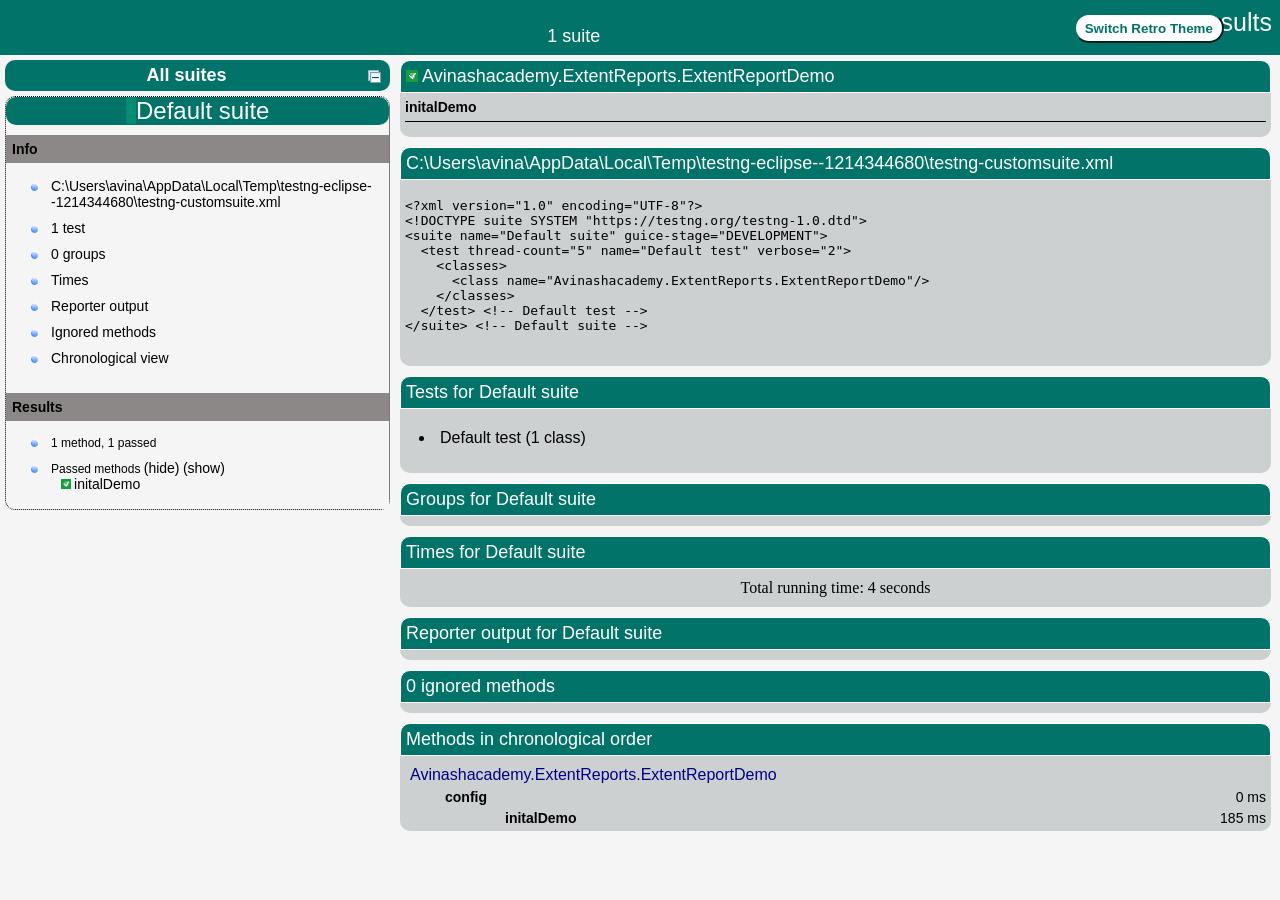
==== test-output/index.html @ 1287586f "Initial commit" ====
<!DOCTYPE html>

<html>
  <head>
  <meta charset='utf-8'>
  <title>TestNG reports</title>

    <link type="text/css" href="testng-reports1.css" rel="stylesheet" id="ultra" />
    <link type="text/css" href="testng-reports.css" rel="stylesheet" id="retro" disabled="false"/>
    <script type="text/javascript" src="jquery-3.6.0.min.js"></script>
    <script type="text/javascript" src="testng-reports.js"></script>
    <script type="text/javascript" src="https://www.google.com/jsapi"></script>
    <script type='text/javascript'>
      google.load('visualization', '1', {packages:['table']});
      google.setOnLoadCallback(drawTable);
      var suiteTableInitFunctions = new Array();
      var suiteTableData = new Array();
    </script>
    <!--
      <script type="text/javascript" src="jquery-ui/js/jquery-ui-1.8.16.custom.min.js"></script>
     -->
  </head>

  <body>    <div class="top-banner-root">
      <span class="top-banner-title-font">Test results</span>
      <button id="button" class="button">Switch Retro Theme</button> <!-- button -->
      <br/>
      <span class="top-banner-font-1">1 suite</span>
    </div> <!-- top-banner-root -->
    <div class="navigator-root">
      <div class="navigator-suite-header">
        <span>All suites</span>
        <a href="#" title="Collapse/expand all the suites" class="collapse-all-link">
          <img src="collapseall.gif" class="collapse-all-icon">
          </img> <!-- collapse-all-icon -->
        </a> <!-- collapse-all-link -->
      </div> <!-- navigator-suite-header -->
      <div class="suite">
        <div class="rounded-window">
          <div class="suite-header light-rounded-window-top">
            <a href="#" panel-name="suite-Default_suite" class="navigator-link">
              <span class="suite-name border-passed">Default suite</span>
            </a> <!-- navigator-link -->
          </div> <!-- suite-header light-rounded-window-top -->
          <div class="navigator-suite-content">
            <div class="suite-section-title">
              <span>Info</span>
            </div> <!-- suite-section-title -->
            <div class="suite-section-content">
              <ul>
                <li>
                  <a href="#" panel-name="test-xml-Default_suite" class="navigator-link ">
                    <span>C:\Users\avina\AppData\Local\Temp\testng-eclipse--1214344680\testng-customsuite.xml</span>
                  </a> <!-- navigator-link  -->
                </li>
                <li>
                  <a href="#" panel-name="testlist-Default_suite" class="navigator-link ">
                    <span class="test-stats">1 test</span>
                  </a> <!-- navigator-link  -->
                </li>
                <li>
                  <a href="#" panel-name="group-Default_suite" class="navigator-link ">
                    <span>0 groups</span>
                  </a> <!-- navigator-link  -->
                </li>
                <li>
                  <a href="#" panel-name="times-Default_suite" class="navigator-link ">
                    <span>Times</span>
                  </a> <!-- navigator-link  -->
                </li>
                <li>
                  <a href="#" panel-name="reporter-Default_suite" class="navigator-link ">
                    <span>Reporter output</span>
                  </a> <!-- navigator-link  -->
                </li>
                <li>
                  <a href="#" panel-name="ignored-methods-Default_suite" class="navigator-link ">
                    <span>Ignored methods</span>
                  </a> <!-- navigator-link  -->
                </li>
                <li>
                  <a href="#" panel-name="chronological-Default_suite" class="navigator-link ">
                    <span>Chronological view</span>
                  </a> <!-- navigator-link  -->
                </li>
              </ul>
            </div> <!-- suite-section-content -->
            <div class="result-section">
              <div class="suite-section-title">
                <span>Results</span>
              </div> <!-- suite-section-title -->
              <div class="suite-section-content">
                <ul>
                  <li>
                    <span class="method-stats">1 method,   1 passed</span>
                  </li>
                  <li>
                    <span class="method-list-title passed">Passed methods</span>
                    <span class="show-or-hide-methods passed">
                      <a href="#" panel-name="suite-Default_suite" class="hide-methods passed suite-Default_suite"> (hide)</a> <!-- hide-methods passed suite-Default_suite -->
                      <a href="#" panel-name="suite-Default_suite" class="show-methods passed suite-Default_suite"> (show)</a> <!-- show-methods passed suite-Default_suite -->
                    </span>
                    <div class="method-list-content passed suite-Default_suite">
                      <span>
                        <img src="passed.png" width="3%"/>
                        <a href="#" panel-name="suite-Default_suite" title="Avinashacademy.ExtentReports.ExtentReportDemo" class="method navigator-link" hash-for-method="initalDemo">initalDemo</a> <!-- method navigator-link -->
                      </span>
                      <br/>
                    </div> <!-- method-list-content passed suite-Default_suite -->
                  </li>
                </ul>
              </div> <!-- suite-section-content -->
            </div> <!-- result-section -->
          </div> <!-- navigator-suite-content -->
        </div> <!-- rounded-window -->
      </div> <!-- suite -->
    </div> <!-- navigator-root -->
    <div class="wrapper">
      <div class="main-panel-root">
        <div panel-name="suite-Default_suite" class="panel Default_suite">
          <div class="suite-Default_suite-class-passed">
            <div class="main-panel-header rounded-window-top">
              <img src="passed.png"/>
              <span class="class-name">Avinashacademy.ExtentReports.ExtentReportDemo</span>
            </div> <!-- main-panel-header rounded-window-top -->
            <div class="main-panel-content rounded-window-bottom">
              <div class="method">
                <div class="method-content">
                  <a name="initalDemo">
                  </a> <!-- initalDemo -->
                  <span class="method-name">initalDemo</span>
                </div> <!-- method-content -->
              </div> <!-- method -->
            </div> <!-- main-panel-content rounded-window-bottom -->
          </div> <!-- suite-Default_suite-class-passed -->
        </div> <!-- panel Default_suite -->
        <div panel-name="test-xml-Default_suite" class="panel">
          <div class="main-panel-header rounded-window-top">
            <span class="header-content">C:\Users\avina\AppData\Local\Temp\testng-eclipse--1214344680\testng-customsuite.xml</span>
          </div> <!-- main-panel-header rounded-window-top -->
          <div class="main-panel-content rounded-window-bottom">
            <pre>
&lt;?xml version=&quot;1.0&quot; encoding=&quot;UTF-8&quot;?&gt;
&lt;!DOCTYPE suite SYSTEM &quot;https://testng.org/testng-1.0.dtd&quot;&gt;
&lt;suite name=&quot;Default suite&quot; guice-stage=&quot;DEVELOPMENT&quot;&gt;
  &lt;test thread-count=&quot;5&quot; name=&quot;Default test&quot; verbose=&quot;2&quot;&gt;
    &lt;classes&gt;
      &lt;class name=&quot;Avinashacademy.ExtentReports.ExtentReportDemo&quot;/&gt;
    &lt;/classes&gt;
  &lt;/test&gt; &lt;!-- Default test --&gt;
&lt;/suite&gt; &lt;!-- Default suite --&gt;
            </pre>
          </div> <!-- main-panel-content rounded-window-bottom -->
        </div> <!-- panel -->
        <div panel-name="testlist-Default_suite" class="panel">
          <div class="main-panel-header rounded-window-top">
            <span class="header-content">Tests for Default suite</span>
          </div> <!-- main-panel-header rounded-window-top -->
          <div class="main-panel-content rounded-window-bottom">
            <ul>
              <li>
                <span class="test-name">Default test (1 class)</span>
              </li>
            </ul>
          </div> <!-- main-panel-content rounded-window-bottom -->
        </div> <!-- panel -->
        <div panel-name="group-Default_suite" class="panel">
          <div class="main-panel-header rounded-window-top">
            <span class="header-content">Groups for Default suite</span>
          </div> <!-- main-panel-header rounded-window-top -->
          <div class="main-panel-content rounded-window-bottom">
          </div> <!-- main-panel-content rounded-window-bottom -->
        </div> <!-- panel -->
        <div panel-name="times-Default_suite" class="panel">
          <div class="main-panel-header rounded-window-top">
            <span class="header-content">Times for Default suite</span>
          </div> <!-- main-panel-header rounded-window-top -->
          <div class="main-panel-content rounded-window-bottom">
            <div class="times-div">
              <script type="text/javascript">
suiteTableInitFunctions.push('tableData_Default_suite');
function tableData_Default_suite() {
var data = new google.visualization.DataTable();
data.addColumn('number', 'Number');
data.addColumn('string', 'Method');
data.addColumn('string', 'Class');
data.addColumn('number', 'Time (ms)');
data.addRows(1);
data.setCell(0, 0, 0)
data.setCell(0, 1, 'initalDemo')
data.setCell(0, 2, 'Avinashacademy.ExtentReports.ExtentReportDemo')
data.setCell(0, 3, 4606);
window.suiteTableData['Default_suite']= { tableData: data, tableDiv: 'times-div-Default_suite'}
return data;
}
              </script>
              <span class="suite-total-time">Total running time: 4 seconds</span>
              <div id="times-div-Default_suite">
              </div> <!-- times-div-Default_suite -->
            </div> <!-- times-div -->
          </div> <!-- main-panel-content rounded-window-bottom -->
        </div> <!-- panel -->
        <div panel-name="reporter-Default_suite" class="panel">
          <div class="main-panel-header rounded-window-top">
            <span class="header-content">Reporter output for Default suite</span>
          </div> <!-- main-panel-header rounded-window-top -->
          <div class="main-panel-content rounded-window-bottom">
          </div> <!-- main-panel-content rounded-window-bottom -->
        </div> <!-- panel -->
        <div panel-name="ignored-methods-Default_suite" class="panel">
          <div class="main-panel-header rounded-window-top">
            <span class="header-content">0 ignored methods</span>
          </div> <!-- main-panel-header rounded-window-top -->
          <div class="main-panel-content rounded-window-bottom">
          </div> <!-- main-panel-content rounded-window-bottom -->
        </div> <!-- panel -->
        <div panel-name="chronological-Default_suite" class="panel">
          <div class="main-panel-header rounded-window-top">
            <span class="header-content">Methods in chronological order</span>
          </div> <!-- main-panel-header rounded-window-top -->
          <div class="main-panel-content rounded-window-bottom">
            <div class="chronological-class">
              <div class="chronological-class-name">Avinashacademy.ExtentReports.ExtentReportDemo</div> <!-- chronological-class-name -->
              <div class="configuration-test before">
                <span class="method-name">config</span>
                <span class="method-start">0 ms</span>
              </div> <!-- configuration-test before -->
              <div class="test-method">
                <span class="method-name">initalDemo</span>
                <span class="method-start">185 ms</span>
              </div> <!-- test-method -->
          </div> <!-- main-panel-content rounded-window-bottom -->
        </div> <!-- panel -->
      </div> <!-- main-panel-root -->
    </div> <!-- wrapper -->
  </body>
<script type="text/javascript" src="testng-reports2.js"></script>
</html>
---- test-output/testng-reports1.css ----
body {
    background-color: whitesmoke;
    margin: 0 0 5px 5px;
}
ul {
     margin-top: 10px;
     margin-left:-10px;
}
 li {
     font-family: "Helvetica Neue", Helvetica, Arial, sans-serif;
     padding:5px 5px;
 }
 a {
     text-decoration: none;
     color: black;
     font-size: 14px;
 }

 a:hover {
    color:black ;
    text-decoration: underline;
 }

 .navigator-selected {
     /* #ffa500; Mouse hover color after click Orange.*/
     background:#027368
 }

 .wrapper {
     position: absolute;
     top: 60px;
     bottom: 0;
     left: 400px;
     right: 0;
     margin-right:9px;
     overflow: auto;/*imortant*/
 }

 .navigator-root {
     position: absolute;
     top: 60px;
     bottom: 0;
     left: 0;
     width: 400px;
     overflow-y: auto;/*important*/
 }

 .suite {
     margin: -5px 10px 10px 5px;
     background-color: whitesmoke ;/*Colour of the left bside box*/
 }

 .suite-name {
     font-size: 24px;
     font-family: "Helvetica Neue", Helvetica, Arial, sans-serif;/*All TEST SUITE*/
     color: white;
 }

 .main-panel-header {
     padding: 5px;
     background-color: #027368; /*afeeee*/;
     font-family: "Helvetica Neue", Helvetica, Arial, sans-serif;
     color:white;
     font-size: 18px;
 }

 .main-panel-content {
     padding: 5px;
     margin-bottom: 10px;
     background-color: #CCD0D1; /*d0ffff*/; /*Belongs to backGround of rightSide boxes*/
 }

 .rounded-window {
     border-style: dotted;
     border-width: 1px;/*Border of left Side box*/
     background-color: whitesmoke;
     border-radius: 10px;
 }

 .rounded-window-top {
     border-top-right-radius: 10px 10px;
     border-top-left-radius: 10px 10px;
     border-style: solid;
     border-width: 1px;
     overflow: auto;/*Top of RightSide box*/
 }

 .light-rounded-window-top {
     background-color: #027368;
     padding-left:120px;
     border-radius: 10px;

 }

 .rounded-window-bottom {
     border-bottom-right-radius: 10px 10px;
     border-bottom-left-radius: 10px 10px;
     overflow: auto;/*Bottom of rightSide box*/
 }

 .method-name {
     font-size: 14px;
     font-family: "Helvetica Neue", Helvetica, Arial, sans-serif;
     font-weight: bold;
 }

 .method-content {
     border-style: solid;
     border-width: 0 0 1px 0;
     margin-bottom: 10px;
     padding-bottom: 5px;
     width: 100%;
 }

 .parameters {
     font-size: 14px;
     font-family: "Helvetica Neue", Helvetica, Arial, sans-serif;
 }

 .stack-trace {
     white-space: pre;
     font-family: "Helvetica Neue", Helvetica, Arial, sans-serif;
     font-size: 12px;
     font-weight: bold;
     margin-top: 0;
     margin-left: 20px; /*Error Stack Trace Message*/
 }

 .testng-xml {
    font-family: "Helvetica Neue", Helvetica, Arial, sans-serif;
 }

 .method-list-content {
     margin-left: 10px;
 }

 .navigator-suite-content {
     margin-left: 10px;
     font: 12px 'Lucida Grande';
 }

 .suite-section-title {
     font-family: "Helvetica Neue", Helvetica, Arial, sans-serif;
     font-size: 14px;
     font-weight:bold;
     background-color: #8C8887;
     margin-left: -10px;
     margin-top:10px;
     padding:6px;
 }

 .suite-section-content {
     list-style-image: url(bullet_point.png);
     background-color: whitesmoke;
     font-family: "Helvetica Neue", Helvetica, Arial, sans-serif;
     overflow: hidden;
 }

 .top-banner-root {
     position: absolute;
     top: 0;
     height: 45px;
     left: 0;
     right: 0;
     padding: 5px;
     margin: 0 0 5px 0;
     background-color: #027368;
     font-family: "Helvetica Neue", Helvetica, Arial, sans-serif;
     font-size: 18px;
     color: #fff;
     text-align: center;/*Belongs to the Top of Report*//*Status: - Completed*/
 }

 .top-banner-title-font {
     font-size: 25px;
     font-family: "Helvetica Neue", Helvetica, Arial, sans-serif;
     padding: 3px;
     float: right;
 }

 .test-name {
     font-family: "Helvetica Neue", Helvetica, Arial, sans-serif;
     font-size: 16px;
 }

 .suite-icon {
     padding: 5px;
     float: right;
     height: 20px;
 }

 .test-group {
     font: 20px 'Lucida Grande';
     margin: 5px 5px 10px 5px;
     border-width: 0 0 1px 0;
     border-style: solid;
     padding: 5px;
 }

 .test-group-name {
     font-weight: bold;
 }

 .method-in-group {
     font-size: 16px;
     margin-left: 80px;
 }

 table.google-visualization-table-table {
     width: 100%;
 }

 .reporter-method-name {
     font-size: 14px;
     font-family: "Helvetica Neue", Helvetica, Arial, sans-serif;
 }

 .reporter-method-output-div {
     padding: 5px;
     margin: 0 0 5px 20px;
     font-size: 12px;
     font-family: "Helvetica Neue", Helvetica, Arial, sans-serif;
     border-width: 0 0 0 1px;
     border-style: solid;
 }

 .ignored-class-div {
     font-size: 14px;
     font-family: "Helvetica Neue", Helvetica, Arial, sans-serif;
 }

 .ignored-methods-div {
     padding: 5px;
     margin: 0 0 5px 20px;
     font-size: 12px;
     font-family: "Helvetica Neue", Helvetica, Arial, sans-serif;
     border-width: 0 0 0 1px;
     border-style: solid;
 }

 .border-failed {
    border-radius:2px;
     border-style: solid;
     border-width: 0 0 0 10px;
     border-color: #F20505;
 }

 .border-skipped {
     border-radius:2px;
     border-style: solid;
     border-width: 0 0 0 10px;
     border-color: #F2BE22;
 }

 .border-passed {
     border-radius:2px;
     border-style: solid;
     border-width: 0 0 0 10px;
     border-color: #038C73;
 }

 .times-div {
     text-align: center;
     padding: 5px;
 }

 .suite-total-time {
     font: 16px 'Lucida Grande';
 }

 .configuration-suite {
     margin-left: 20px;
 }

 .configuration-test {
     margin-left: 40px;
 }

 .configuration-class {
     margin-left: 60px;
 }

 .configuration-method {
     margin-left: 80px;
 }

 .test-method {
     margin-left: 100px;
 }

 .chronological-class {
     background-color: #CCD0D1;
     border-width: 0 0 1px 1px;/*Chronological*/
 }

 .method-start {
     float: right;
 }

 .chronological-class-name {
     padding: 0 0 0 5px;
     margin-top:5px;
     font-family: "Helvetica Neue", Helvetica, Arial, sans-serif;
     color: #008;
 }

 .after, .before, .test-method {
     font-family: "Helvetica Neue", Helvetica, Arial, sans-serif;
     font-size: 14px;
     margin-top:5px;
 }

 .navigator-suite-header {
     font-size: 18px;
     margin: 0px 10px 10px 5px;
     padding: 5px;
     border-radius: 10px;
     background-color: #027368;
     color: white;
     font-weight:bold;
     font-family: "Helvetica Neue", Helvetica, Arial, sans-serif;
     text-align: center; /*All Suites on top of left box*//*Status: -Completed*/
 }

 .collapse-all-icon {
     padding: 3px;
     float: right;
 }
 .button{
    position: absolute;
    margin-left:500px;
    margin-top:8px;
    background-color: white;
    color:#027368;
    font-family: "Helvetica Neue", Helvetica, Arial, sans-serif;
    font-weight:bold;
    border-color:#027368;
    border-radius:25px;
    cursor: pointer;
    height:30px;
    width:150px;
    outline: none;
}
/*Author: - Akhil Gullapalli*/
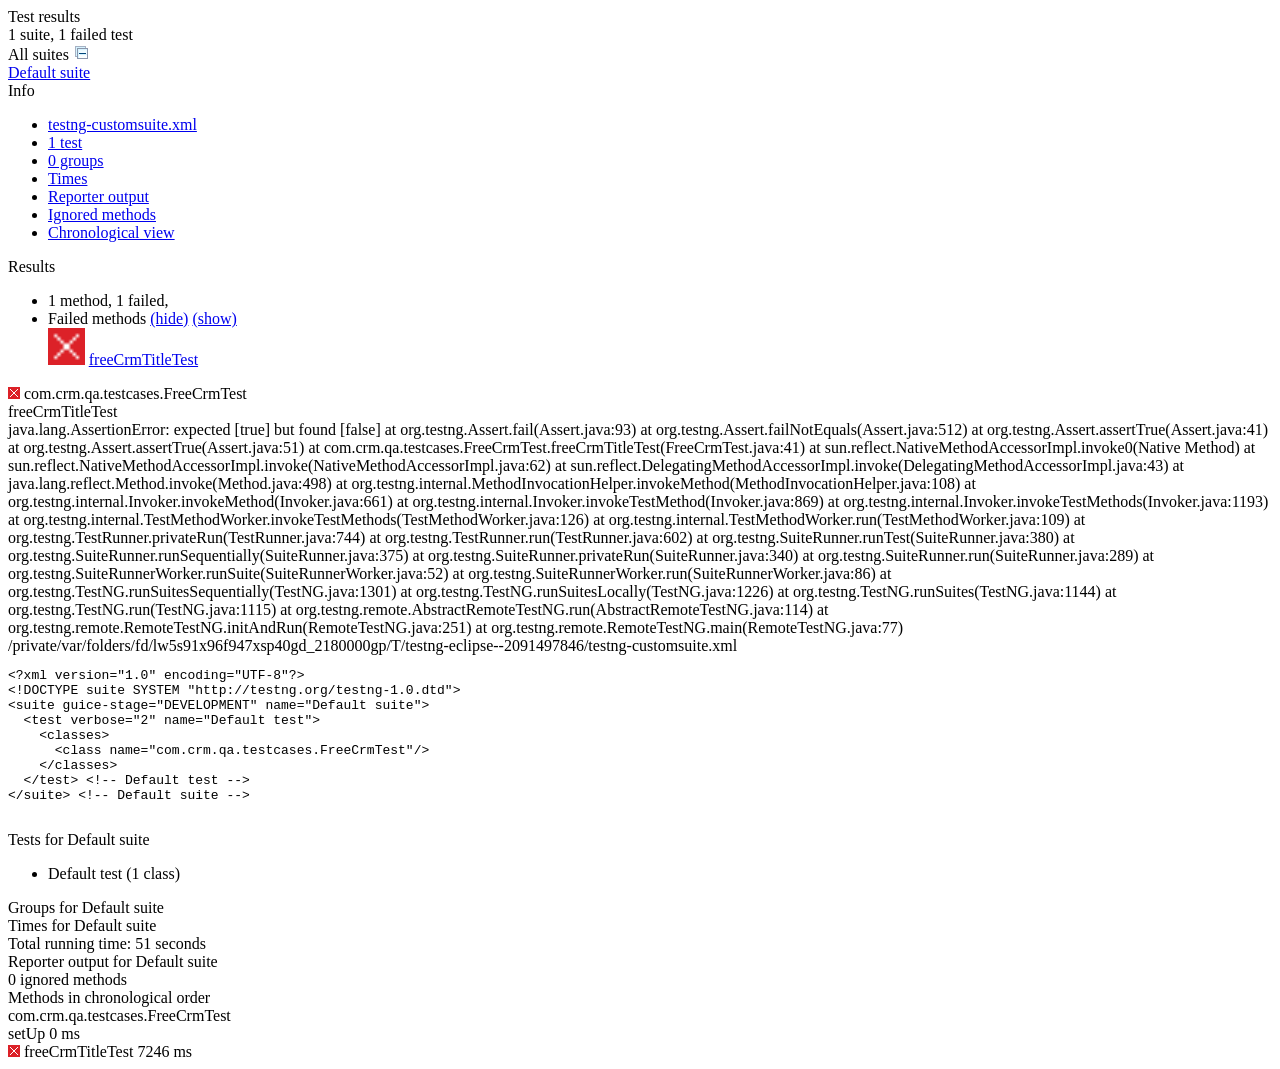
==== commit a24d0f09: "Initial commit" ====
--- a/test-output/index.html
+++ b/test-output/index.html
@@ -5,9 +5,8 @@
   <meta charset='utf-8'>
   <title>TestNG reports</title>
 
-    <link type="text/css" href="testng-reports1.css" rel="stylesheet" id="ultra" />
-    <link type="text/css" href="testng-reports.css" rel="stylesheet" id="retro" disabled="false"/>
-    <script type="text/javascript" src="jquery-3.6.0.min.js"></script>
+    <link type="text/css" href="testng-reports.css" rel="stylesheet" />
+    <script type="text/javascript" src="jquery-1.7.1.min.js"></script>
     <script type="text/javascript" src="testng-reports.js"></script>
     <script type="text/javascript" src="https://www.google.com/jsapi"></script>
     <script type='text/javascript'>
@@ -21,25 +20,25 @@
      -->
   </head>
 
-  <body>    <div class="top-banner-root">
+  <body>
+    <div class="top-banner-root">
       <span class="top-banner-title-font">Test results</span>
-      <button id="button" class="button">Switch Retro Theme</button> <!-- button -->
       <br/>
-      <span class="top-banner-font-1">1 suite</span>
+      <span class="top-banner-font-1">1 suite, 1 failed test</span>
     </div> <!-- top-banner-root -->
     <div class="navigator-root">
       <div class="navigator-suite-header">
         <span>All suites</span>
-        <a href="#" title="Collapse/expand all the suites" class="collapse-all-link">
-          <img src="collapseall.gif" class="collapse-all-icon">
+        <a href="#" class="collapse-all-link" title="Collapse/expand all the suites">
+          <img class="collapse-all-icon" src="collapseall.gif">
           </img> <!-- collapse-all-icon -->
         </a> <!-- collapse-all-link -->
       </div> <!-- navigator-suite-header -->
       <div class="suite">
         <div class="rounded-window">
           <div class="suite-header light-rounded-window-top">
-            <a href="#" panel-name="suite-Default_suite" class="navigator-link">
-              <span class="suite-name border-passed">Default suite</span>
+            <a href="#" class="navigator-link" panel-name="suite-Default_suite">
+              <span class="suite-name border-failed">Default suite</span>
             </a> <!-- navigator-link -->
           </div> <!-- suite-header light-rounded-window-top -->
           <div class="navigator-suite-content">
@@ -49,37 +48,37 @@
             <div class="suite-section-content">
               <ul>
                 <li>
-                  <a href="#" panel-name="test-xml-Default_suite" class="navigator-link ">
-                    <span>C:\Users\avina\AppData\Local\Temp\testng-eclipse--1214344680\testng-customsuite.xml</span>
-                  </a> <!-- navigator-link  -->
-                </li>
-                <li>
-                  <a href="#" panel-name="testlist-Default_suite" class="navigator-link ">
+                  <a href="#" class="navigator-link " panel-name="test-xml-Default_suite">
+                    <span>testng-customsuite.xml</span>
+                  </a> <!-- navigator-link  -->
+                </li>
+                <li>
+                  <a href="#" class="navigator-link " panel-name="testlist-Default_suite">
                     <span class="test-stats">1 test</span>
                   </a> <!-- navigator-link  -->
                 </li>
                 <li>
-                  <a href="#" panel-name="group-Default_suite" class="navigator-link ">
+                  <a href="#" class="navigator-link " panel-name="group-Default_suite">
                     <span>0 groups</span>
                   </a> <!-- navigator-link  -->
                 </li>
                 <li>
-                  <a href="#" panel-name="times-Default_suite" class="navigator-link ">
+                  <a href="#" class="navigator-link " panel-name="times-Default_suite">
                     <span>Times</span>
                   </a> <!-- navigator-link  -->
                 </li>
                 <li>
-                  <a href="#" panel-name="reporter-Default_suite" class="navigator-link ">
+                  <a href="#" class="navigator-link " panel-name="reporter-Default_suite">
                     <span>Reporter output</span>
                   </a> <!-- navigator-link  -->
                 </li>
                 <li>
-                  <a href="#" panel-name="ignored-methods-Default_suite" class="navigator-link ">
+                  <a href="#" class="navigator-link " panel-name="ignored-methods-Default_suite">
                     <span>Ignored methods</span>
                   </a> <!-- navigator-link  -->
                 </li>
                 <li>
-                  <a href="#" panel-name="chronological-Default_suite" class="navigator-link ">
+                  <a href="#" class="navigator-link " panel-name="chronological-Default_suite">
                     <span>Chronological view</span>
                   </a> <!-- navigator-link  -->
                 </li>
@@ -92,21 +91,21 @@
               <div class="suite-section-content">
                 <ul>
                   <li>
-                    <span class="method-stats">1 method,   1 passed</span>
+                    <span class="method-stats">1 method, 1 failed,   </span>
                   </li>
                   <li>
-                    <span class="method-list-title passed">Passed methods</span>
-                    <span class="show-or-hide-methods passed">
-                      <a href="#" panel-name="suite-Default_suite" class="hide-methods passed suite-Default_suite"> (hide)</a> <!-- hide-methods passed suite-Default_suite -->
-                      <a href="#" panel-name="suite-Default_suite" class="show-methods passed suite-Default_suite"> (show)</a> <!-- show-methods passed suite-Default_suite -->
+                    <span class="method-list-title failed">Failed methods</span>
+                    <span class="show-or-hide-methods failed">
+                      <a href="#" panel-name="suite-Default_suite" class="hide-methods failed suite-Default_suite"> (hide)</a> <!-- hide-methods failed suite-Default_suite -->
+                      <a href="#" panel-name="suite-Default_suite" class="show-methods failed suite-Default_suite"> (show)</a> <!-- show-methods failed suite-Default_suite -->
                     </span>
-                    <div class="method-list-content passed suite-Default_suite">
+                    <div class="method-list-content failed suite-Default_suite">
                       <span>
-                        <img src="passed.png" width="3%"/>
-                        <a href="#" panel-name="suite-Default_suite" title="Avinashacademy.ExtentReports.ExtentReportDemo" class="method navigator-link" hash-for-method="initalDemo">initalDemo</a> <!-- method navigator-link -->
+                        <img width="3%" src="failed.png"/>
+                        <a href="#" class="method navigator-link" panel-name="suite-Default_suite" title="com.crm.qa.testcases.FreeCrmTest" hash-for-method="freeCrmTitleTest">freeCrmTitleTest</a> <!-- method navigator-link -->
                       </span>
                       <br/>
-                    </div> <!-- method-list-content passed suite-Default_suite -->
+                    </div> <!-- method-list-content failed suite-Default_suite -->
                   </li>
                 </ul>
               </div> <!-- suite-section-content -->
@@ -118,34 +117,67 @@
     <div class="wrapper">
       <div class="main-panel-root">
         <div panel-name="suite-Default_suite" class="panel Default_suite">
-          <div class="suite-Default_suite-class-passed">
+          <div class="suite-Default_suite-class-failed">
             <div class="main-panel-header rounded-window-top">
-              <img src="passed.png"/>
-              <span class="class-name">Avinashacademy.ExtentReports.ExtentReportDemo</span>
+              <img src="failed.png"/>
+              <span class="class-name">com.crm.qa.testcases.FreeCrmTest</span>
             </div> <!-- main-panel-header rounded-window-top -->
             <div class="main-panel-content rounded-window-bottom">
               <div class="method">
                 <div class="method-content">
-                  <a name="initalDemo">
-                  </a> <!-- initalDemo -->
-                  <span class="method-name">initalDemo</span>
+                  <a name="freeCrmTitleTest">
+                  </a> <!-- freeCrmTitleTest -->
+                  <span class="method-name">freeCrmTitleTest</span>
+                  <div class="stack-trace">java.lang.AssertionError: expected [true] but found [false]
+	at org.testng.Assert.fail(Assert.java:93)
+	at org.testng.Assert.failNotEquals(Assert.java:512)
+	at org.testng.Assert.assertTrue(Assert.java:41)
+	at org.testng.Assert.assertTrue(Assert.java:51)
+	at com.crm.qa.testcases.FreeCrmTest.freeCrmTitleTest(FreeCrmTest.java:41)
+	at sun.reflect.NativeMethodAccessorImpl.invoke0(Native Method)
+	at sun.reflect.NativeMethodAccessorImpl.invoke(NativeMethodAccessorImpl.java:62)
+	at sun.reflect.DelegatingMethodAccessorImpl.invoke(DelegatingMethodAccessorImpl.java:43)
+	at java.lang.reflect.Method.invoke(Method.java:498)
+	at org.testng.internal.MethodInvocationHelper.invokeMethod(MethodInvocationHelper.java:108)
+	at org.testng.internal.Invoker.invokeMethod(Invoker.java:661)
+	at org.testng.internal.Invoker.invokeTestMethod(Invoker.java:869)
+	at org.testng.internal.Invoker.invokeTestMethods(Invoker.java:1193)
+	at org.testng.internal.TestMethodWorker.invokeTestMethods(TestMethodWorker.java:126)
+	at org.testng.internal.TestMethodWorker.run(TestMethodWorker.java:109)
+	at org.testng.TestRunner.privateRun(TestRunner.java:744)
+	at org.testng.TestRunner.run(TestRunner.java:602)
+	at org.testng.SuiteRunner.runTest(SuiteRunner.java:380)
+	at org.testng.SuiteRunner.runSequentially(SuiteRunner.java:375)
+	at org.testng.SuiteRunner.privateRun(SuiteRunner.java:340)
+	at org.testng.SuiteRunner.run(SuiteRunner.java:289)
+	at org.testng.SuiteRunnerWorker.runSuite(SuiteRunnerWorker.java:52)
+	at org.testng.SuiteRunnerWorker.run(SuiteRunnerWorker.java:86)
+	at org.testng.TestNG.runSuitesSequentially(TestNG.java:1301)
+	at org.testng.TestNG.runSuitesLocally(TestNG.java:1226)
+	at org.testng.TestNG.runSuites(TestNG.java:1144)
+	at org.testng.TestNG.run(TestNG.java:1115)
+	at org.testng.remote.AbstractRemoteTestNG.run(AbstractRemoteTestNG.java:114)
+	at org.testng.remote.RemoteTestNG.initAndRun(RemoteTestNG.java:251)
+	at org.testng.remote.RemoteTestNG.main(RemoteTestNG.java:77)
+
+</div> <!-- stack-trace -->
                 </div> <!-- method-content -->
               </div> <!-- method -->
             </div> <!-- main-panel-content rounded-window-bottom -->
-          </div> <!-- suite-Default_suite-class-passed -->
+          </div> <!-- suite-Default_suite-class-failed -->
         </div> <!-- panel Default_suite -->
         <div panel-name="test-xml-Default_suite" class="panel">
           <div class="main-panel-header rounded-window-top">
-            <span class="header-content">C:\Users\avina\AppData\Local\Temp\testng-eclipse--1214344680\testng-customsuite.xml</span>
+            <span class="header-content">/private/var/folders/fd/lw5s91x96f947xsp40gd_2180000gp/T/testng-eclipse--2091497846/testng-customsuite.xml</span>
           </div> <!-- main-panel-header rounded-window-top -->
           <div class="main-panel-content rounded-window-bottom">
             <pre>
 &lt;?xml version=&quot;1.0&quot; encoding=&quot;UTF-8&quot;?&gt;
-&lt;!DOCTYPE suite SYSTEM &quot;https://testng.org/testng-1.0.dtd&quot;&gt;
-&lt;suite name=&quot;Default suite&quot; guice-stage=&quot;DEVELOPMENT&quot;&gt;
-  &lt;test thread-count=&quot;5&quot; name=&quot;Default test&quot; verbose=&quot;2&quot;&gt;
+&lt;!DOCTYPE suite SYSTEM &quot;http://testng.org/testng-1.0.dtd&quot;&gt;
+&lt;suite guice-stage=&quot;DEVELOPMENT&quot; name=&quot;Default suite&quot;&gt;
+  &lt;test verbose=&quot;2&quot; name=&quot;Default test&quot;&gt;
     &lt;classes&gt;
-      &lt;class name=&quot;Avinashacademy.ExtentReports.ExtentReportDemo&quot;/&gt;
+      &lt;class name=&quot;com.crm.qa.testcases.FreeCrmTest&quot;/&gt;
     &lt;/classes&gt;
   &lt;/test&gt; &lt;!-- Default test --&gt;
 &lt;/suite&gt; &lt;!-- Default suite --&gt;
@@ -187,14 +219,14 @@
 data.addColumn('number', 'Time (ms)');
 data.addRows(1);
 data.setCell(0, 0, 0)
-data.setCell(0, 1, 'initalDemo')
-data.setCell(0, 2, 'Avinashacademy.ExtentReports.ExtentReportDemo')
-data.setCell(0, 3, 4606);
+data.setCell(0, 1, 'freeCrmTitleTest')
+data.setCell(0, 2, 'com.crm.qa.testcases.FreeCrmTest')
+data.setCell(0, 3, 51754);
 window.suiteTableData['Default_suite']= { tableData: data, tableDiv: 'times-div-Default_suite'}
 return data;
 }
               </script>
-              <span class="suite-total-time">Total running time: 4 seconds</span>
+              <span class="suite-total-time">Total running time: 51 seconds</span>
               <div id="times-div-Default_suite">
               </div> <!-- times-div-Default_suite -->
             </div> <!-- times-div -->
@@ -220,19 +252,20 @@
           </div> <!-- main-panel-header rounded-window-top -->
           <div class="main-panel-content rounded-window-bottom">
             <div class="chronological-class">
-              <div class="chronological-class-name">Avinashacademy.ExtentReports.ExtentReportDemo</div> <!-- chronological-class-name -->
-              <div class="configuration-test before">
-                <span class="method-name">config</span>
+              <div class="chronological-class-name">com.crm.qa.testcases.FreeCrmTest</div> <!-- chronological-class-name -->
+              <div class="configuration-method before">
+                <span class="method-name">setUp</span>
                 <span class="method-start">0 ms</span>
-              </div> <!-- configuration-test before -->
+              </div> <!-- configuration-method before -->
               <div class="test-method">
-                <span class="method-name">initalDemo</span>
-                <span class="method-start">185 ms</span>
+                <img src="failed.png">
+                </img>
+                <span class="method-name">freeCrmTitleTest</span>
+                <span class="method-start">7246 ms</span>
               </div> <!-- test-method -->
           </div> <!-- main-panel-content rounded-window-bottom -->
         </div> <!-- panel -->
       </div> <!-- main-panel-root -->
     </div> <!-- wrapper -->
   </body>
-<script type="text/javascript" src="testng-reports2.js"></script>
 </html>
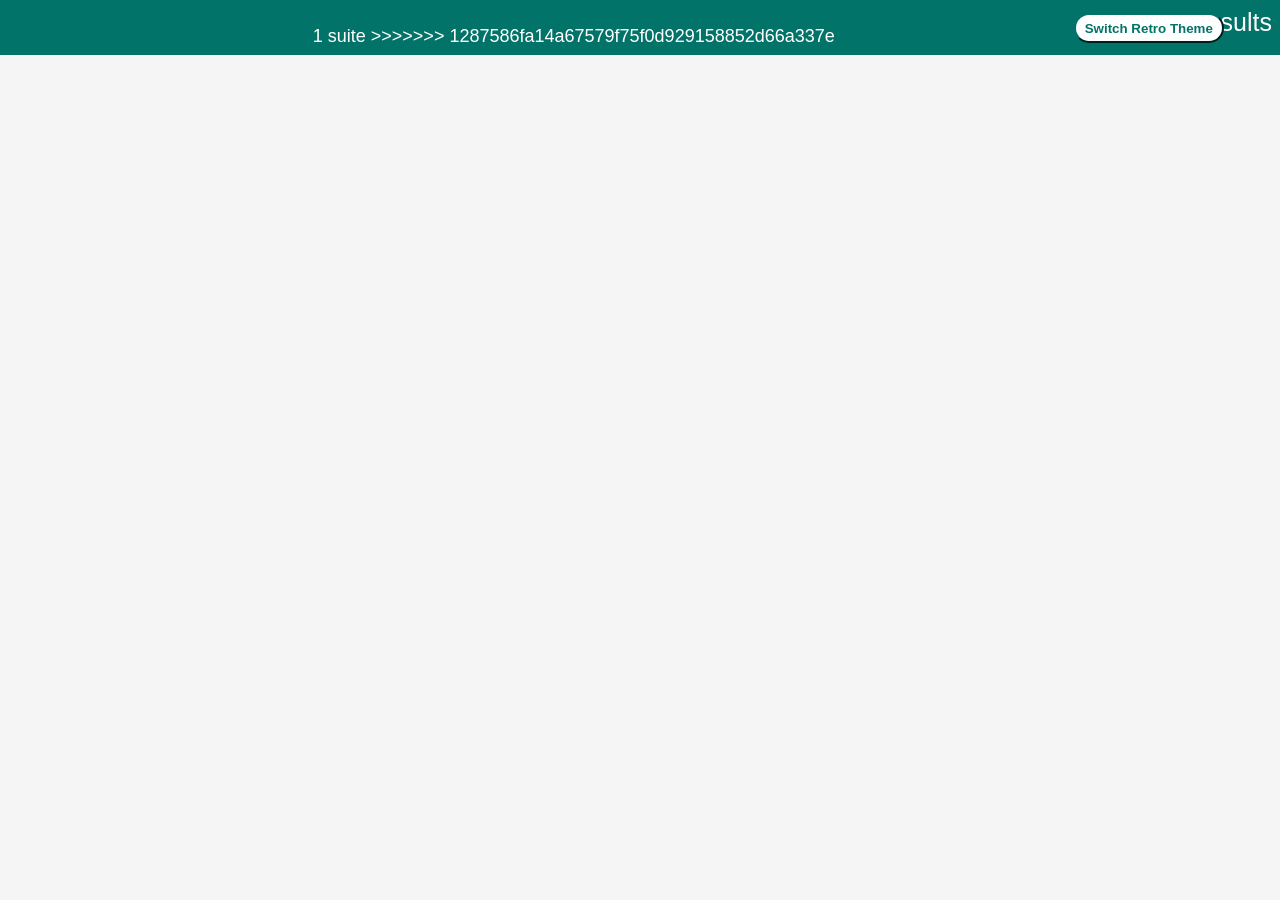
==== commit 61f03bca: "Merge remote changes" ====
--- a/test-output/index.html
+++ b/test-output/index.html
@@ -5,8 +5,14 @@
   <meta charset='utf-8'>
   <title>TestNG reports</title>
 
+<<<<<<< HEAD
     <link type="text/css" href="testng-reports.css" rel="stylesheet" />
     <script type="text/javascript" src="jquery-1.7.1.min.js"></script>
+=======
+    <link type="text/css" href="testng-reports1.css" rel="stylesheet" id="ultra" />
+    <link type="text/css" href="testng-reports.css" rel="stylesheet" id="retro" disabled="false"/>
+    <script type="text/javascript" src="jquery-3.6.0.min.js"></script>
+>>>>>>> 1287586fa14a67579f75f0d929158852d66a337e
     <script type="text/javascript" src="testng-reports.js"></script>
     <script type="text/javascript" src="https://www.google.com/jsapi"></script>
     <script type='text/javascript'>
@@ -20,25 +26,43 @@
      -->
   </head>
 
+<<<<<<< HEAD
   <body>
     <div class="top-banner-root">
       <span class="top-banner-title-font">Test results</span>
       <br/>
       <span class="top-banner-font-1">1 suite, 1 failed test</span>
+=======
+  <body>    <div class="top-banner-root">
+      <span class="top-banner-title-font">Test results</span>
+      <button id="button" class="button">Switch Retro Theme</button> <!-- button -->
+      <br/>
+      <span class="top-banner-font-1">1 suite</span>
+>>>>>>> 1287586fa14a67579f75f0d929158852d66a337e
     </div> <!-- top-banner-root -->
     <div class="navigator-root">
       <div class="navigator-suite-header">
         <span>All suites</span>
+<<<<<<< HEAD
         <a href="#" class="collapse-all-link" title="Collapse/expand all the suites">
           <img class="collapse-all-icon" src="collapseall.gif">
+=======
+        <a href="#" title="Collapse/expand all the suites" class="collapse-all-link">
+          <img src="collapseall.gif" class="collapse-all-icon">
+>>>>>>> 1287586fa14a67579f75f0d929158852d66a337e
           </img> <!-- collapse-all-icon -->
         </a> <!-- collapse-all-link -->
       </div> <!-- navigator-suite-header -->
       <div class="suite">
         <div class="rounded-window">
           <div class="suite-header light-rounded-window-top">
+<<<<<<< HEAD
             <a href="#" class="navigator-link" panel-name="suite-Default_suite">
               <span class="suite-name border-failed">Default suite</span>
+=======
+            <a href="#" panel-name="suite-Default_suite" class="navigator-link">
+              <span class="suite-name border-passed">Default suite</span>
+>>>>>>> 1287586fa14a67579f75f0d929158852d66a337e
             </a> <!-- navigator-link -->
           </div> <!-- suite-header light-rounded-window-top -->
           <div class="navigator-suite-content">
@@ -48,37 +72,66 @@
             <div class="suite-section-content">
               <ul>
                 <li>
+<<<<<<< HEAD
                   <a href="#" class="navigator-link " panel-name="test-xml-Default_suite">
                     <span>testng-customsuite.xml</span>
                   </a> <!-- navigator-link  -->
                 </li>
                 <li>
                   <a href="#" class="navigator-link " panel-name="testlist-Default_suite">
+=======
+                  <a href="#" panel-name="test-xml-Default_suite" class="navigator-link ">
+                    <span>C:\Users\avina\AppData\Local\Temp\testng-eclipse--1214344680\testng-customsuite.xml</span>
+                  </a> <!-- navigator-link  -->
+                </li>
+                <li>
+                  <a href="#" panel-name="testlist-Default_suite" class="navigator-link ">
+>>>>>>> 1287586fa14a67579f75f0d929158852d66a337e
                     <span class="test-stats">1 test</span>
                   </a> <!-- navigator-link  -->
                 </li>
                 <li>
+<<<<<<< HEAD
                   <a href="#" class="navigator-link " panel-name="group-Default_suite">
+=======
+                  <a href="#" panel-name="group-Default_suite" class="navigator-link ">
+>>>>>>> 1287586fa14a67579f75f0d929158852d66a337e
                     <span>0 groups</span>
                   </a> <!-- navigator-link  -->
                 </li>
                 <li>
+<<<<<<< HEAD
                   <a href="#" class="navigator-link " panel-name="times-Default_suite">
+=======
+                  <a href="#" panel-name="times-Default_suite" class="navigator-link ">
+>>>>>>> 1287586fa14a67579f75f0d929158852d66a337e
                     <span>Times</span>
                   </a> <!-- navigator-link  -->
                 </li>
                 <li>
+<<<<<<< HEAD
                   <a href="#" class="navigator-link " panel-name="reporter-Default_suite">
+=======
+                  <a href="#" panel-name="reporter-Default_suite" class="navigator-link ">
+>>>>>>> 1287586fa14a67579f75f0d929158852d66a337e
                     <span>Reporter output</span>
                   </a> <!-- navigator-link  -->
                 </li>
                 <li>
+<<<<<<< HEAD
                   <a href="#" class="navigator-link " panel-name="ignored-methods-Default_suite">
+=======
+                  <a href="#" panel-name="ignored-methods-Default_suite" class="navigator-link ">
+>>>>>>> 1287586fa14a67579f75f0d929158852d66a337e
                     <span>Ignored methods</span>
                   </a> <!-- navigator-link  -->
                 </li>
                 <li>
+<<<<<<< HEAD
                   <a href="#" class="navigator-link " panel-name="chronological-Default_suite">
+=======
+                  <a href="#" panel-name="chronological-Default_suite" class="navigator-link ">
+>>>>>>> 1287586fa14a67579f75f0d929158852d66a337e
                     <span>Chronological view</span>
                   </a> <!-- navigator-link  -->
                 </li>
@@ -91,6 +144,7 @@
               <div class="suite-section-content">
                 <ul>
                   <li>
+<<<<<<< HEAD
                     <span class="method-stats">1 method, 1 failed,   </span>
                   </li>
                   <li>
@@ -106,6 +160,23 @@
                       </span>
                       <br/>
                     </div> <!-- method-list-content failed suite-Default_suite -->
+=======
+                    <span class="method-stats">1 method,   1 passed</span>
+                  </li>
+                  <li>
+                    <span class="method-list-title passed">Passed methods</span>
+                    <span class="show-or-hide-methods passed">
+                      <a href="#" panel-name="suite-Default_suite" class="hide-methods passed suite-Default_suite"> (hide)</a> <!-- hide-methods passed suite-Default_suite -->
+                      <a href="#" panel-name="suite-Default_suite" class="show-methods passed suite-Default_suite"> (show)</a> <!-- show-methods passed suite-Default_suite -->
+                    </span>
+                    <div class="method-list-content passed suite-Default_suite">
+                      <span>
+                        <img src="passed.png" width="3%"/>
+                        <a href="#" panel-name="suite-Default_suite" title="Avinashacademy.ExtentReports.ExtentReportDemo" class="method navigator-link" hash-for-method="initalDemo">initalDemo</a> <!-- method navigator-link -->
+                      </span>
+                      <br/>
+                    </div> <!-- method-list-content passed suite-Default_suite -->
+>>>>>>> 1287586fa14a67579f75f0d929158852d66a337e
                   </li>
                 </ul>
               </div> <!-- suite-section-content -->
@@ -117,14 +188,22 @@
     <div class="wrapper">
       <div class="main-panel-root">
         <div panel-name="suite-Default_suite" class="panel Default_suite">
+<<<<<<< HEAD
           <div class="suite-Default_suite-class-failed">
             <div class="main-panel-header rounded-window-top">
               <img src="failed.png"/>
               <span class="class-name">com.crm.qa.testcases.FreeCrmTest</span>
+=======
+          <div class="suite-Default_suite-class-passed">
+            <div class="main-panel-header rounded-window-top">
+              <img src="passed.png"/>
+              <span class="class-name">Avinashacademy.ExtentReports.ExtentReportDemo</span>
+>>>>>>> 1287586fa14a67579f75f0d929158852d66a337e
             </div> <!-- main-panel-header rounded-window-top -->
             <div class="main-panel-content rounded-window-bottom">
               <div class="method">
                 <div class="method-content">
+<<<<<<< HEAD
                   <a name="freeCrmTitleTest">
                   </a> <!-- freeCrmTitleTest -->
                   <span class="method-name">freeCrmTitleTest</span>
@@ -169,15 +248,36 @@
         <div panel-name="test-xml-Default_suite" class="panel">
           <div class="main-panel-header rounded-window-top">
             <span class="header-content">/private/var/folders/fd/lw5s91x96f947xsp40gd_2180000gp/T/testng-eclipse--2091497846/testng-customsuite.xml</span>
+=======
+                  <a name="initalDemo">
+                  </a> <!-- initalDemo -->
+                  <span class="method-name">initalDemo</span>
+                </div> <!-- method-content -->
+              </div> <!-- method -->
+            </div> <!-- main-panel-content rounded-window-bottom -->
+          </div> <!-- suite-Default_suite-class-passed -->
+        </div> <!-- panel Default_suite -->
+        <div panel-name="test-xml-Default_suite" class="panel">
+          <div class="main-panel-header rounded-window-top">
+            <span class="header-content">C:\Users\avina\AppData\Local\Temp\testng-eclipse--1214344680\testng-customsuite.xml</span>
+>>>>>>> 1287586fa14a67579f75f0d929158852d66a337e
           </div> <!-- main-panel-header rounded-window-top -->
           <div class="main-panel-content rounded-window-bottom">
             <pre>
 &lt;?xml version=&quot;1.0&quot; encoding=&quot;UTF-8&quot;?&gt;
+<<<<<<< HEAD
 &lt;!DOCTYPE suite SYSTEM &quot;http://testng.org/testng-1.0.dtd&quot;&gt;
 &lt;suite guice-stage=&quot;DEVELOPMENT&quot; name=&quot;Default suite&quot;&gt;
   &lt;test verbose=&quot;2&quot; name=&quot;Default test&quot;&gt;
     &lt;classes&gt;
       &lt;class name=&quot;com.crm.qa.testcases.FreeCrmTest&quot;/&gt;
+=======
+&lt;!DOCTYPE suite SYSTEM &quot;https://testng.org/testng-1.0.dtd&quot;&gt;
+&lt;suite name=&quot;Default suite&quot; guice-stage=&quot;DEVELOPMENT&quot;&gt;
+  &lt;test thread-count=&quot;5&quot; name=&quot;Default test&quot; verbose=&quot;2&quot;&gt;
+    &lt;classes&gt;
+      &lt;class name=&quot;Avinashacademy.ExtentReports.ExtentReportDemo&quot;/&gt;
+>>>>>>> 1287586fa14a67579f75f0d929158852d66a337e
     &lt;/classes&gt;
   &lt;/test&gt; &lt;!-- Default test --&gt;
 &lt;/suite&gt; &lt;!-- Default suite --&gt;
@@ -219,14 +319,24 @@
 data.addColumn('number', 'Time (ms)');
 data.addRows(1);
 data.setCell(0, 0, 0)
+<<<<<<< HEAD
 data.setCell(0, 1, 'freeCrmTitleTest')
 data.setCell(0, 2, 'com.crm.qa.testcases.FreeCrmTest')
 data.setCell(0, 3, 51754);
+=======
+data.setCell(0, 1, 'initalDemo')
+data.setCell(0, 2, 'Avinashacademy.ExtentReports.ExtentReportDemo')
+data.setCell(0, 3, 4606);
+>>>>>>> 1287586fa14a67579f75f0d929158852d66a337e
 window.suiteTableData['Default_suite']= { tableData: data, tableDiv: 'times-div-Default_suite'}
 return data;
 }
               </script>
+<<<<<<< HEAD
               <span class="suite-total-time">Total running time: 51 seconds</span>
+=======
+              <span class="suite-total-time">Total running time: 4 seconds</span>
+>>>>>>> 1287586fa14a67579f75f0d929158852d66a337e
               <div id="times-div-Default_suite">
               </div> <!-- times-div-Default_suite -->
             </div> <!-- times-div -->
@@ -252,6 +362,7 @@
           </div> <!-- main-panel-header rounded-window-top -->
           <div class="main-panel-content rounded-window-bottom">
             <div class="chronological-class">
+<<<<<<< HEAD
               <div class="chronological-class-name">com.crm.qa.testcases.FreeCrmTest</div> <!-- chronological-class-name -->
               <div class="configuration-method before">
                 <span class="method-name">setUp</span>
@@ -262,10 +373,24 @@
                 </img>
                 <span class="method-name">freeCrmTitleTest</span>
                 <span class="method-start">7246 ms</span>
+=======
+              <div class="chronological-class-name">Avinashacademy.ExtentReports.ExtentReportDemo</div> <!-- chronological-class-name -->
+              <div class="configuration-test before">
+                <span class="method-name">config</span>
+                <span class="method-start">0 ms</span>
+              </div> <!-- configuration-test before -->
+              <div class="test-method">
+                <span class="method-name">initalDemo</span>
+                <span class="method-start">185 ms</span>
+>>>>>>> 1287586fa14a67579f75f0d929158852d66a337e
               </div> <!-- test-method -->
           </div> <!-- main-panel-content rounded-window-bottom -->
         </div> <!-- panel -->
       </div> <!-- main-panel-root -->
     </div> <!-- wrapper -->
   </body>
+<<<<<<< HEAD
+=======
+<script type="text/javascript" src="testng-reports2.js"></script>
+>>>>>>> 1287586fa14a67579f75f0d929158852d66a337e
 </html>
--- a/test-output/testng-reports.css
+++ b/test-output/testng-reports.css
@@ -0,0 +1,432 @@
+body {
+<<<<<<< HEAD
+    margin: 0px 0px 5px 5px;
+}
+
+ul {
+    margin: 0px;
+=======
+    margin: 0 0 5px 5px;
+}
+
+ul {
+    margin: 0;
+>>>>>>> 1287586fa14a67579f75f0d929158852d66a337e
+}
+
+li {
+    list-style-type: none;
+}
+
+a {
+    text-decoration: none;
+}
+
+a:hover {
+    text-decoration: underline;
+}
+
+.navigator-selected {
+    background: #ffa500;
+}
+
+.wrapper {
+    position: absolute;
+    top: 60px;
+    bottom: 0;
+    left: 400px;
+    right: 0;
+    overflow: auto;
+}
+
+.navigator-root {
+    position: absolute;
+    top: 60px;
+    bottom: 0;
+    left: 0;
+    width: 400px;
+    overflow-y: auto;
+}
+
+.suite {
+<<<<<<< HEAD
+    margin: 0px 10px 10px 0px;
+=======
+    margin: 0 10px 10px 0;
+>>>>>>> 1287586fa14a67579f75f0d929158852d66a337e
+    background-color: #fff8dc;
+}
+
+.suite-name {
+    padding-left: 10px;
+    font-size: 25px;
+<<<<<<< HEAD
+    font-family: Times;
+=======
+    font-family: Times, sans-serif;
+>>>>>>> 1287586fa14a67579f75f0d929158852d66a337e
+}
+
+.main-panel-header {
+    padding: 5px;
+<<<<<<< HEAD
+    background-color: #9FB4D9; //afeeee;
+=======
+    background-color: #9FB4D9; /*afeeee*/;
+>>>>>>> 1287586fa14a67579f75f0d929158852d66a337e
+    font-family: monospace;
+    font-size: 18px;
+}
+
+.main-panel-content {
+    padding: 5px;
+    margin-bottom: 10px;
+<<<<<<< HEAD
+    background-color: #DEE8FC; //d0ffff;
+=======
+    background-color: #DEE8FC; /*d0ffff*/;
+>>>>>>> 1287586fa14a67579f75f0d929158852d66a337e
+}
+
+.rounded-window {
+    border-radius: 10px;
+    border-style: solid;
+    border-width: 1px;
+}
+
+.rounded-window-top {
+    border-top-right-radius: 10px 10px;
+    border-top-left-radius: 10px 10px;
+    border-style: solid;
+    border-width: 1px;
+    overflow: auto;
+}
+
+.light-rounded-window-top {
+    border-top-right-radius: 10px 10px;
+    border-top-left-radius: 10px 10px;
+}
+
+.rounded-window-bottom {
+    border-style: solid;
+<<<<<<< HEAD
+    border-width: 0px 1px 1px 1px;
+=======
+    border-width: 0 1px 1px 1px;
+>>>>>>> 1287586fa14a67579f75f0d929158852d66a337e
+    border-bottom-right-radius: 10px 10px;
+    border-bottom-left-radius: 10px 10px;
+    overflow: auto;
+}
+
+.method-name {
+    font-size: 12px;
+    font-family: monospace;
+}
+
+.method-content {
+    border-style: solid;
+<<<<<<< HEAD
+    border-width: 0px 0px 1px 0px;
+    margin-bottom: 10;
+=======
+    border-width: 0 0 1px 0;
+    margin-bottom: 10px;
+>>>>>>> 1287586fa14a67579f75f0d929158852d66a337e
+    padding-bottom: 5px;
+    width: 80%;
+}
+
+.parameters {
+    font-size: 14px;
+    font-family: monospace;
+}
+
+.stack-trace {
+    white-space: pre;
+    font-family: monospace;
+    font-size: 12px;
+    font-weight: bold;
+<<<<<<< HEAD
+    margin-top: 0px;
+=======
+    margin-top: 0;
+>>>>>>> 1287586fa14a67579f75f0d929158852d66a337e
+    margin-left: 20px;
+}
+
+.testng-xml {
+    font-family: monospace;
+}
+
+.method-list-content {
+    margin-left: 10px;
+}
+
+.navigator-suite-content {
+    margin-left: 10px;
+    font: 12px 'Lucida Grande';
+}
+
+.suite-section-title {
+    margin-top: 10px;
+    width: 80%;
+    border-style: solid;
+<<<<<<< HEAD
+    border-width: 1px 0px 0px 0px;
+    font-family: Times;
+=======
+    border-width: 1px 0 0 0;
+    font-family: Times, sans-serif;
+>>>>>>> 1287586fa14a67579f75f0d929158852d66a337e
+    font-size: 18px;
+    font-weight: bold;
+}
+
+.suite-section-content {
+    list-style-image: url(bullet_point.png);
+}
+
+.top-banner-root {
+    position: absolute;
+    top: 0;
+    height: 45px;
+    left: 0;
+    right: 0;
+    padding: 5px;
+<<<<<<< HEAD
+    margin: 0px 0px 5px 0px;
+    background-color: #0066ff;
+    font-family: Times;
+    color: #fff;
+    text-align: center;
+}
+=======
+    margin: 0 0 5px 0;
+    background-color: #0066ff;
+    font-family: Times, sans-serif;
+    color: #fff;
+    text-align: center;
+}
+.button{
+    position: absolute;
+    margin-left:500px;
+    margin-top:8px;
+    background-color: white;
+    color:#0066ff;
+    font-family: "Helvetica Neue", Helvetica, Arial, sans-serif;
+    font-weight:bold;
+    border-color:#0066ff ;
+    border-radius:25px;
+    cursor: pointer;
+    height:30px;
+    width:150px;
+    outline:none;
+
+}
+>>>>>>> 1287586fa14a67579f75f0d929158852d66a337e
+
+.top-banner-title-font {
+    font-size: 25px;
+}
+
+.test-name {
+<<<<<<< HEAD
+    font-family: 'Lucida Grande';
+=======
+    font-family: 'Lucida Grande', sans-serif;
+>>>>>>> 1287586fa14a67579f75f0d929158852d66a337e
+    font-size: 16px;
+}
+
+.suite-icon {
+    padding: 5px;
+    float: right;
+<<<<<<< HEAD
+    height: 20;
+=======
+    height: 20px;
+>>>>>>> 1287586fa14a67579f75f0d929158852d66a337e
+}
+
+.test-group {
+    font: 20px 'Lucida Grande';
+    margin: 5px 5px 10px 5px;
+<<<<<<< HEAD
+    border-width: 0px 0px 1px 0px;
+=======
+    border-width: 0 0 1px 0;
+>>>>>>> 1287586fa14a67579f75f0d929158852d66a337e
+    border-style: solid;
+    padding: 5px;
+}
+
+.test-group-name {
+    font-weight: bold;
+}
+
+.method-in-group {
+    font-size: 16px;
+    margin-left: 80px;
+}
+
+table.google-visualization-table-table {
+    width: 100%;
+}
+
+.reporter-method-name {
+    font-size: 14px;
+    font-family: monospace;
+}
+
+.reporter-method-output-div {
+    padding: 5px;
+<<<<<<< HEAD
+    margin: 0px 0px 5px 20px;
+    font-size: 12px;
+    font-family: monospace;
+    border-width: 0px 0px 0px 1px;
+=======
+    margin: 0 0 5px 20px;
+    font-size: 12px;
+    font-family: monospace;
+    border-width: 0 0 0 1px;
+>>>>>>> 1287586fa14a67579f75f0d929158852d66a337e
+    border-style: solid;
+}
+
+.ignored-class-div {
+    font-size: 14px;
+    font-family: monospace;
+}
+
+.ignored-methods-div {
+    padding: 5px;
+<<<<<<< HEAD
+    margin: 0px 0px 5px 20px;
+    font-size: 12px;
+    font-family: monospace;
+    border-width: 0px 0px 0px 1px;
+=======
+    margin: 0 0 5px 20px;
+    font-size: 12px;
+    font-family: monospace;
+    border-width: 0 0 0 1px;
+>>>>>>> 1287586fa14a67579f75f0d929158852d66a337e
+    border-style: solid;
+}
+
+.border-failed {
+    border-top-left-radius: 10px 10px;
+    border-bottom-left-radius: 10px 10px;
+    border-style: solid;
+<<<<<<< HEAD
+    border-width: 0px 0px 0px 10px;
+=======
+    border-width: 0 0 0 10px;
+>>>>>>> 1287586fa14a67579f75f0d929158852d66a337e
+    border-color: #f00;
+}
+
+.border-skipped {
+    border-top-left-radius: 10px 10px;
+    border-bottom-left-radius: 10px 10px;
+    border-style: solid;
+<<<<<<< HEAD
+    border-width: 0px 0px 0px 10px;
+=======
+    border-width: 0 0 0 10px;
+>>>>>>> 1287586fa14a67579f75f0d929158852d66a337e
+    border-color: #edc600;
+}
+
+.border-passed {
+    border-top-left-radius: 10px 10px;
+    border-bottom-left-radius: 10px 10px;
+    border-style: solid;
+<<<<<<< HEAD
+    border-width: 0px 0px 0px 10px;
+=======
+    border-width: 0 0 0 10px;
+>>>>>>> 1287586fa14a67579f75f0d929158852d66a337e
+    border-color: #19f52d;
+}
+
+.times-div {
+    text-align: center;
+    padding: 5px;
+}
+
+.suite-total-time {
+    font: 16px 'Lucida Grande';
+}
+
+.configuration-suite {
+    margin-left: 20px;
+}
+
+.configuration-test {
+    margin-left: 40px;
+}
+
+.configuration-class {
+    margin-left: 60px;
+}
+
+.configuration-method {
+    margin-left: 80px;
+}
+
+.test-method {
+    margin-left: 100px;
+}
+
+.chronological-class {
+<<<<<<< HEAD
+    background-color: #0ccff;
+    border-style: solid;
+    border-width: 0px 0px 1px 1px;
+=======
+    background-color: skyblue;
+    border-style: solid;
+    border-width: 0 0 1px 1px;
+>>>>>>> 1287586fa14a67579f75f0d929158852d66a337e
+}
+
+.method-start {
+    float: right;
+}
+
+.chronological-class-name {
+<<<<<<< HEAD
+    padding: 0px 0px 0px 5px;
+=======
+    padding: 0 0 0 5px;
+>>>>>>> 1287586fa14a67579f75f0d929158852d66a337e
+    color: #008;
+}
+
+.after, .before, .test-method {
+    font-family: monospace;
+    font-size: 14px;
+}
+
+.navigator-suite-header {
+    font-size: 22px;
+<<<<<<< HEAD
+    margin: 0px 10px 5px 0px;
+=======
+    margin: 0 10px 5px 0;
+>>>>>>> 1287586fa14a67579f75f0d929158852d66a337e
+    background-color: #deb887;
+    text-align: center;
+}
+
+.collapse-all-icon {
+    padding: 5px;
+    float: right;
+}
+<<<<<<< HEAD
+=======
+/*retro Theme*/
+>>>>>>> 1287586fa14a67579f75f0d929158852d66a337e
--- a/test-output/testng-reports1.css
+++ b/test-output/testng-reports1.css
@@ -0,0 +1,344 @@
+body {
+    background-color: whitesmoke;
+    margin: 0 0 5px 5px;
+}
+ul {
+     margin-top: 10px;
+     margin-left:-10px;
+}
+ li {
+     font-family: "Helvetica Neue", Helvetica, Arial, sans-serif;
+     padding:5px 5px;
+ }
+ a {
+     text-decoration: none;
+     color: black;
+     font-size: 14px;
+ }
+
+ a:hover {
+    color:black ;
+    text-decoration: underline;
+ }
+
+ .navigator-selected {
+     /* #ffa500; Mouse hover color after click Orange.*/
+     background:#027368
+ }
+
+ .wrapper {
+     position: absolute;
+     top: 60px;
+     bottom: 0;
+     left: 400px;
+     right: 0;
+     margin-right:9px;
+     overflow: auto;/*imortant*/
+ }
+
+ .navigator-root {
+     position: absolute;
+     top: 60px;
+     bottom: 0;
+     left: 0;
+     width: 400px;
+     overflow-y: auto;/*important*/
+ }
+
+ .suite {
+     margin: -5px 10px 10px 5px;
+     background-color: whitesmoke ;/*Colour of the left bside box*/
+ }
+
+ .suite-name {
+     font-size: 24px;
+     font-family: "Helvetica Neue", Helvetica, Arial, sans-serif;/*All TEST SUITE*/
+     color: white;
+ }
+
+ .main-panel-header {
+     padding: 5px;
+     background-color: #027368; /*afeeee*/;
+     font-family: "Helvetica Neue", Helvetica, Arial, sans-serif;
+     color:white;
+     font-size: 18px;
+ }
+
+ .main-panel-content {
+     padding: 5px;
+     margin-bottom: 10px;
+     background-color: #CCD0D1; /*d0ffff*/; /*Belongs to backGround of rightSide boxes*/
+ }
+
+ .rounded-window {
+     border-style: dotted;
+     border-width: 1px;/*Border of left Side box*/
+     background-color: whitesmoke;
+     border-radius: 10px;
+ }
+
+ .rounded-window-top {
+     border-top-right-radius: 10px 10px;
+     border-top-left-radius: 10px 10px;
+     border-style: solid;
+     border-width: 1px;
+     overflow: auto;/*Top of RightSide box*/
+ }
+
+ .light-rounded-window-top {
+     background-color: #027368;
+     padding-left:120px;
+     border-radius: 10px;
+
+ }
+
+ .rounded-window-bottom {
+     border-bottom-right-radius: 10px 10px;
+     border-bottom-left-radius: 10px 10px;
+     overflow: auto;/*Bottom of rightSide box*/
+ }
+
+ .method-name {
+     font-size: 14px;
+     font-family: "Helvetica Neue", Helvetica, Arial, sans-serif;
+     font-weight: bold;
+ }
+
+ .method-content {
+     border-style: solid;
+     border-width: 0 0 1px 0;
+     margin-bottom: 10px;
+     padding-bottom: 5px;
+     width: 100%;
+ }
+
+ .parameters {
+     font-size: 14px;
+     font-family: "Helvetica Neue", Helvetica, Arial, sans-serif;
+ }
+
+ .stack-trace {
+     white-space: pre;
+     font-family: "Helvetica Neue", Helvetica, Arial, sans-serif;
+     font-size: 12px;
+     font-weight: bold;
+     margin-top: 0;
+     margin-left: 20px; /*Error Stack Trace Message*/
+ }
+
+ .testng-xml {
+    font-family: "Helvetica Neue", Helvetica, Arial, sans-serif;
+ }
+
+ .method-list-content {
+     margin-left: 10px;
+ }
+
+ .navigator-suite-content {
+     margin-left: 10px;
+     font: 12px 'Lucida Grande';
+ }
+
+ .suite-section-title {
+     font-family: "Helvetica Neue", Helvetica, Arial, sans-serif;
+     font-size: 14px;
+     font-weight:bold;
+     background-color: #8C8887;
+     margin-left: -10px;
+     margin-top:10px;
+     padding:6px;
+ }
+
+ .suite-section-content {
+     list-style-image: url(bullet_point.png);
+     background-color: whitesmoke;
+     font-family: "Helvetica Neue", Helvetica, Arial, sans-serif;
+     overflow: hidden;
+ }
+
+ .top-banner-root {
+     position: absolute;
+     top: 0;
+     height: 45px;
+     left: 0;
+     right: 0;
+     padding: 5px;
+     margin: 0 0 5px 0;
+     background-color: #027368;
+     font-family: "Helvetica Neue", Helvetica, Arial, sans-serif;
+     font-size: 18px;
+     color: #fff;
+     text-align: center;/*Belongs to the Top of Report*//*Status: - Completed*/
+ }
+
+ .top-banner-title-font {
+     font-size: 25px;
+     font-family: "Helvetica Neue", Helvetica, Arial, sans-serif;
+     padding: 3px;
+     float: right;
+ }
+
+ .test-name {
+     font-family: "Helvetica Neue", Helvetica, Arial, sans-serif;
+     font-size: 16px;
+ }
+
+ .suite-icon {
+     padding: 5px;
+     float: right;
+     height: 20px;
+ }
+
+ .test-group {
+     font: 20px 'Lucida Grande';
+     margin: 5px 5px 10px 5px;
+     border-width: 0 0 1px 0;
+     border-style: solid;
+     padding: 5px;
+ }
+
+ .test-group-name {
+     font-weight: bold;
+ }
+
+ .method-in-group {
+     font-size: 16px;
+     margin-left: 80px;
+ }
+
+ table.google-visualization-table-table {
+     width: 100%;
+ }
+
+ .reporter-method-name {
+     font-size: 14px;
+     font-family: "Helvetica Neue", Helvetica, Arial, sans-serif;
+ }
+
+ .reporter-method-output-div {
+     padding: 5px;
+     margin: 0 0 5px 20px;
+     font-size: 12px;
+     font-family: "Helvetica Neue", Helvetica, Arial, sans-serif;
+     border-width: 0 0 0 1px;
+     border-style: solid;
+ }
+
+ .ignored-class-div {
+     font-size: 14px;
+     font-family: "Helvetica Neue", Helvetica, Arial, sans-serif;
+ }
+
+ .ignored-methods-div {
+     padding: 5px;
+     margin: 0 0 5px 20px;
+     font-size: 12px;
+     font-family: "Helvetica Neue", Helvetica, Arial, sans-serif;
+     border-width: 0 0 0 1px;
+     border-style: solid;
+ }
+
+ .border-failed {
+    border-radius:2px;
+     border-style: solid;
+     border-width: 0 0 0 10px;
+     border-color: #F20505;
+ }
+
+ .border-skipped {
+     border-radius:2px;
+     border-style: solid;
+     border-width: 0 0 0 10px;
+     border-color: #F2BE22;
+ }
+
+ .border-passed {
+     border-radius:2px;
+     border-style: solid;
+     border-width: 0 0 0 10px;
+     border-color: #038C73;
+ }
+
+ .times-div {
+     text-align: center;
+     padding: 5px;
+ }
+
+ .suite-total-time {
+     font: 16px 'Lucida Grande';
+ }
+
+ .configuration-suite {
+     margin-left: 20px;
+ }
+
+ .configuration-test {
+     margin-left: 40px;
+ }
+
+ .configuration-class {
+     margin-left: 60px;
+ }
+
+ .configuration-method {
+     margin-left: 80px;
+ }
+
+ .test-method {
+     margin-left: 100px;
+ }
+
+ .chronological-class {
+     background-color: #CCD0D1;
+     border-width: 0 0 1px 1px;/*Chronological*/
+ }
+
+ .method-start {
+     float: right;
+ }
+
+ .chronological-class-name {
+     padding: 0 0 0 5px;
+     margin-top:5px;
+     font-family: "Helvetica Neue", Helvetica, Arial, sans-serif;
+     color: #008;
+ }
+
+ .after, .before, .test-method {
+     font-family: "Helvetica Neue", Helvetica, Arial, sans-serif;
+     font-size: 14px;
+     margin-top:5px;
+ }
+
+ .navigator-suite-header {
+     font-size: 18px;
+     margin: 0px 10px 10px 5px;
+     padding: 5px;
+     border-radius: 10px;
+     background-color: #027368;
+     color: white;
+     font-weight:bold;
+     font-family: "Helvetica Neue", Helvetica, Arial, sans-serif;
+     text-align: center; /*All Suites on top of left box*//*Status: -Completed*/
+ }
+
+ .collapse-all-icon {
+     padding: 3px;
+     float: right;
+ }
+ .button{
+    position: absolute;
+    margin-left:500px;
+    margin-top:8px;
+    background-color: white;
+    color:#027368;
+    font-family: "Helvetica Neue", Helvetica, Arial, sans-serif;
+    font-weight:bold;
+    border-color:#027368;
+    border-radius:25px;
+    cursor: pointer;
+    height:30px;
+    width:150px;
+    outline: none;
+}
+/*Author: - Akhil Gullapalli*/
--- a/test-output/testng-reports.css
+++ b/test-output/testng-reports.css
@@ -0,0 +1,432 @@
+body {
+<<<<<<< HEAD
+    margin: 0px 0px 5px 5px;
+}
+
+ul {
+    margin: 0px;
+=======
+    margin: 0 0 5px 5px;
+}
+
+ul {
+    margin: 0;
+>>>>>>> 1287586fa14a67579f75f0d929158852d66a337e
+}
+
+li {
+    list-style-type: none;
+}
+
+a {
+    text-decoration: none;
+}
+
+a:hover {
+    text-decoration: underline;
+}
+
+.navigator-selected {
+    background: #ffa500;
+}
+
+.wrapper {
+    position: absolute;
+    top: 60px;
+    bottom: 0;
+    left: 400px;
+    right: 0;
+    overflow: auto;
+}
+
+.navigator-root {
+    position: absolute;
+    top: 60px;
+    bottom: 0;
+    left: 0;
+    width: 400px;
+    overflow-y: auto;
+}
+
+.suite {
+<<<<<<< HEAD
+    margin: 0px 10px 10px 0px;
+=======
+    margin: 0 10px 10px 0;
+>>>>>>> 1287586fa14a67579f75f0d929158852d66a337e
+    background-color: #fff8dc;
+}
+
+.suite-name {
+    padding-left: 10px;
+    font-size: 25px;
+<<<<<<< HEAD
+    font-family: Times;
+=======
+    font-family: Times, sans-serif;
+>>>>>>> 1287586fa14a67579f75f0d929158852d66a337e
+}
+
+.main-panel-header {
+    padding: 5px;
+<<<<<<< HEAD
+    background-color: #9FB4D9; //afeeee;
+=======
+    background-color: #9FB4D9; /*afeeee*/;
+>>>>>>> 1287586fa14a67579f75f0d929158852d66a337e
+    font-family: monospace;
+    font-size: 18px;
+}
+
+.main-panel-content {
+    padding: 5px;
+    margin-bottom: 10px;
+<<<<<<< HEAD
+    background-color: #DEE8FC; //d0ffff;
+=======
+    background-color: #DEE8FC; /*d0ffff*/;
+>>>>>>> 1287586fa14a67579f75f0d929158852d66a337e
+}
+
+.rounded-window {
+    border-radius: 10px;
+    border-style: solid;
+    border-width: 1px;
+}
+
+.rounded-window-top {
+    border-top-right-radius: 10px 10px;
+    border-top-left-radius: 10px 10px;
+    border-style: solid;
+    border-width: 1px;
+    overflow: auto;
+}
+
+.light-rounded-window-top {
+    border-top-right-radius: 10px 10px;
+    border-top-left-radius: 10px 10px;
+}
+
+.rounded-window-bottom {
+    border-style: solid;
+<<<<<<< HEAD
+    border-width: 0px 1px 1px 1px;
+=======
+    border-width: 0 1px 1px 1px;
+>>>>>>> 1287586fa14a67579f75f0d929158852d66a337e
+    border-bottom-right-radius: 10px 10px;
+    border-bottom-left-radius: 10px 10px;
+    overflow: auto;
+}
+
+.method-name {
+    font-size: 12px;
+    font-family: monospace;
+}
+
+.method-content {
+    border-style: solid;
+<<<<<<< HEAD
+    border-width: 0px 0px 1px 0px;
+    margin-bottom: 10;
+=======
+    border-width: 0 0 1px 0;
+    margin-bottom: 10px;
+>>>>>>> 1287586fa14a67579f75f0d929158852d66a337e
+    padding-bottom: 5px;
+    width: 80%;
+}
+
+.parameters {
+    font-size: 14px;
+    font-family: monospace;
+}
+
+.stack-trace {
+    white-space: pre;
+    font-family: monospace;
+    font-size: 12px;
+    font-weight: bold;
+<<<<<<< HEAD
+    margin-top: 0px;
+=======
+    margin-top: 0;
+>>>>>>> 1287586fa14a67579f75f0d929158852d66a337e
+    margin-left: 20px;
+}
+
+.testng-xml {
+    font-family: monospace;
+}
+
+.method-list-content {
+    margin-left: 10px;
+}
+
+.navigator-suite-content {
+    margin-left: 10px;
+    font: 12px 'Lucida Grande';
+}
+
+.suite-section-title {
+    margin-top: 10px;
+    width: 80%;
+    border-style: solid;
+<<<<<<< HEAD
+    border-width: 1px 0px 0px 0px;
+    font-family: Times;
+=======
+    border-width: 1px 0 0 0;
+    font-family: Times, sans-serif;
+>>>>>>> 1287586fa14a67579f75f0d929158852d66a337e
+    font-size: 18px;
+    font-weight: bold;
+}
+
+.suite-section-content {
+    list-style-image: url(bullet_point.png);
+}
+
+.top-banner-root {
+    position: absolute;
+    top: 0;
+    height: 45px;
+    left: 0;
+    right: 0;
+    padding: 5px;
+<<<<<<< HEAD
+    margin: 0px 0px 5px 0px;
+    background-color: #0066ff;
+    font-family: Times;
+    color: #fff;
+    text-align: center;
+}
+=======
+    margin: 0 0 5px 0;
+    background-color: #0066ff;
+    font-family: Times, sans-serif;
+    color: #fff;
+    text-align: center;
+}
+.button{
+    position: absolute;
+    margin-left:500px;
+    margin-top:8px;
+    background-color: white;
+    color:#0066ff;
+    font-family: "Helvetica Neue", Helvetica, Arial, sans-serif;
+    font-weight:bold;
+    border-color:#0066ff ;
+    border-radius:25px;
+    cursor: pointer;
+    height:30px;
+    width:150px;
+    outline:none;
+
+}
+>>>>>>> 1287586fa14a67579f75f0d929158852d66a337e
+
+.top-banner-title-font {
+    font-size: 25px;
+}
+
+.test-name {
+<<<<<<< HEAD
+    font-family: 'Lucida Grande';
+=======
+    font-family: 'Lucida Grande', sans-serif;
+>>>>>>> 1287586fa14a67579f75f0d929158852d66a337e
+    font-size: 16px;
+}
+
+.suite-icon {
+    padding: 5px;
+    float: right;
+<<<<<<< HEAD
+    height: 20;
+=======
+    height: 20px;
+>>>>>>> 1287586fa14a67579f75f0d929158852d66a337e
+}
+
+.test-group {
+    font: 20px 'Lucida Grande';
+    margin: 5px 5px 10px 5px;
+<<<<<<< HEAD
+    border-width: 0px 0px 1px 0px;
+=======
+    border-width: 0 0 1px 0;
+>>>>>>> 1287586fa14a67579f75f0d929158852d66a337e
+    border-style: solid;
+    padding: 5px;
+}
+
+.test-group-name {
+    font-weight: bold;
+}
+
+.method-in-group {
+    font-size: 16px;
+    margin-left: 80px;
+}
+
+table.google-visualization-table-table {
+    width: 100%;
+}
+
+.reporter-method-name {
+    font-size: 14px;
+    font-family: monospace;
+}
+
+.reporter-method-output-div {
+    padding: 5px;
+<<<<<<< HEAD
+    margin: 0px 0px 5px 20px;
+    font-size: 12px;
+    font-family: monospace;
+    border-width: 0px 0px 0px 1px;
+=======
+    margin: 0 0 5px 20px;
+    font-size: 12px;
+    font-family: monospace;
+    border-width: 0 0 0 1px;
+>>>>>>> 1287586fa14a67579f75f0d929158852d66a337e
+    border-style: solid;
+}
+
+.ignored-class-div {
+    font-size: 14px;
+    font-family: monospace;
+}
+
+.ignored-methods-div {
+    padding: 5px;
+<<<<<<< HEAD
+    margin: 0px 0px 5px 20px;
+    font-size: 12px;
+    font-family: monospace;
+    border-width: 0px 0px 0px 1px;
+=======
+    margin: 0 0 5px 20px;
+    font-size: 12px;
+    font-family: monospace;
+    border-width: 0 0 0 1px;
+>>>>>>> 1287586fa14a67579f75f0d929158852d66a337e
+    border-style: solid;
+}
+
+.border-failed {
+    border-top-left-radius: 10px 10px;
+    border-bottom-left-radius: 10px 10px;
+    border-style: solid;
+<<<<<<< HEAD
+    border-width: 0px 0px 0px 10px;
+=======
+    border-width: 0 0 0 10px;
+>>>>>>> 1287586fa14a67579f75f0d929158852d66a337e
+    border-color: #f00;
+}
+
+.border-skipped {
+    border-top-left-radius: 10px 10px;
+    border-bottom-left-radius: 10px 10px;
+    border-style: solid;
+<<<<<<< HEAD
+    border-width: 0px 0px 0px 10px;
+=======
+    border-width: 0 0 0 10px;
+>>>>>>> 1287586fa14a67579f75f0d929158852d66a337e
+    border-color: #edc600;
+}
+
+.border-passed {
+    border-top-left-radius: 10px 10px;
+    border-bottom-left-radius: 10px 10px;
+    border-style: solid;
+<<<<<<< HEAD
+    border-width: 0px 0px 0px 10px;
+=======
+    border-width: 0 0 0 10px;
+>>>>>>> 1287586fa14a67579f75f0d929158852d66a337e
+    border-color: #19f52d;
+}
+
+.times-div {
+    text-align: center;
+    padding: 5px;
+}
+
+.suite-total-time {
+    font: 16px 'Lucida Grande';
+}
+
+.configuration-suite {
+    margin-left: 20px;
+}
+
+.configuration-test {
+    margin-left: 40px;
+}
+
+.configuration-class {
+    margin-left: 60px;
+}
+
+.configuration-method {
+    margin-left: 80px;
+}
+
+.test-method {
+    margin-left: 100px;
+}
+
+.chronological-class {
+<<<<<<< HEAD
+    background-color: #0ccff;
+    border-style: solid;
+    border-width: 0px 0px 1px 1px;
+=======
+    background-color: skyblue;
+    border-style: solid;
+    border-width: 0 0 1px 1px;
+>>>>>>> 1287586fa14a67579f75f0d929158852d66a337e
+}
+
+.method-start {
+    float: right;
+}
+
+.chronological-class-name {
+<<<<<<< HEAD
+    padding: 0px 0px 0px 5px;
+=======
+    padding: 0 0 0 5px;
+>>>>>>> 1287586fa14a67579f75f0d929158852d66a337e
+    color: #008;
+}
+
+.after, .before, .test-method {
+    font-family: monospace;
+    font-size: 14px;
+}
+
+.navigator-suite-header {
+    font-size: 22px;
+<<<<<<< HEAD
+    margin: 0px 10px 5px 0px;
+=======
+    margin: 0 10px 5px 0;
+>>>>>>> 1287586fa14a67579f75f0d929158852d66a337e
+    background-color: #deb887;
+    text-align: center;
+}
+
+.collapse-all-icon {
+    padding: 5px;
+    float: right;
+}
+<<<<<<< HEAD
+=======
+/*retro Theme*/
+>>>>>>> 1287586fa14a67579f75f0d929158852d66a337e
